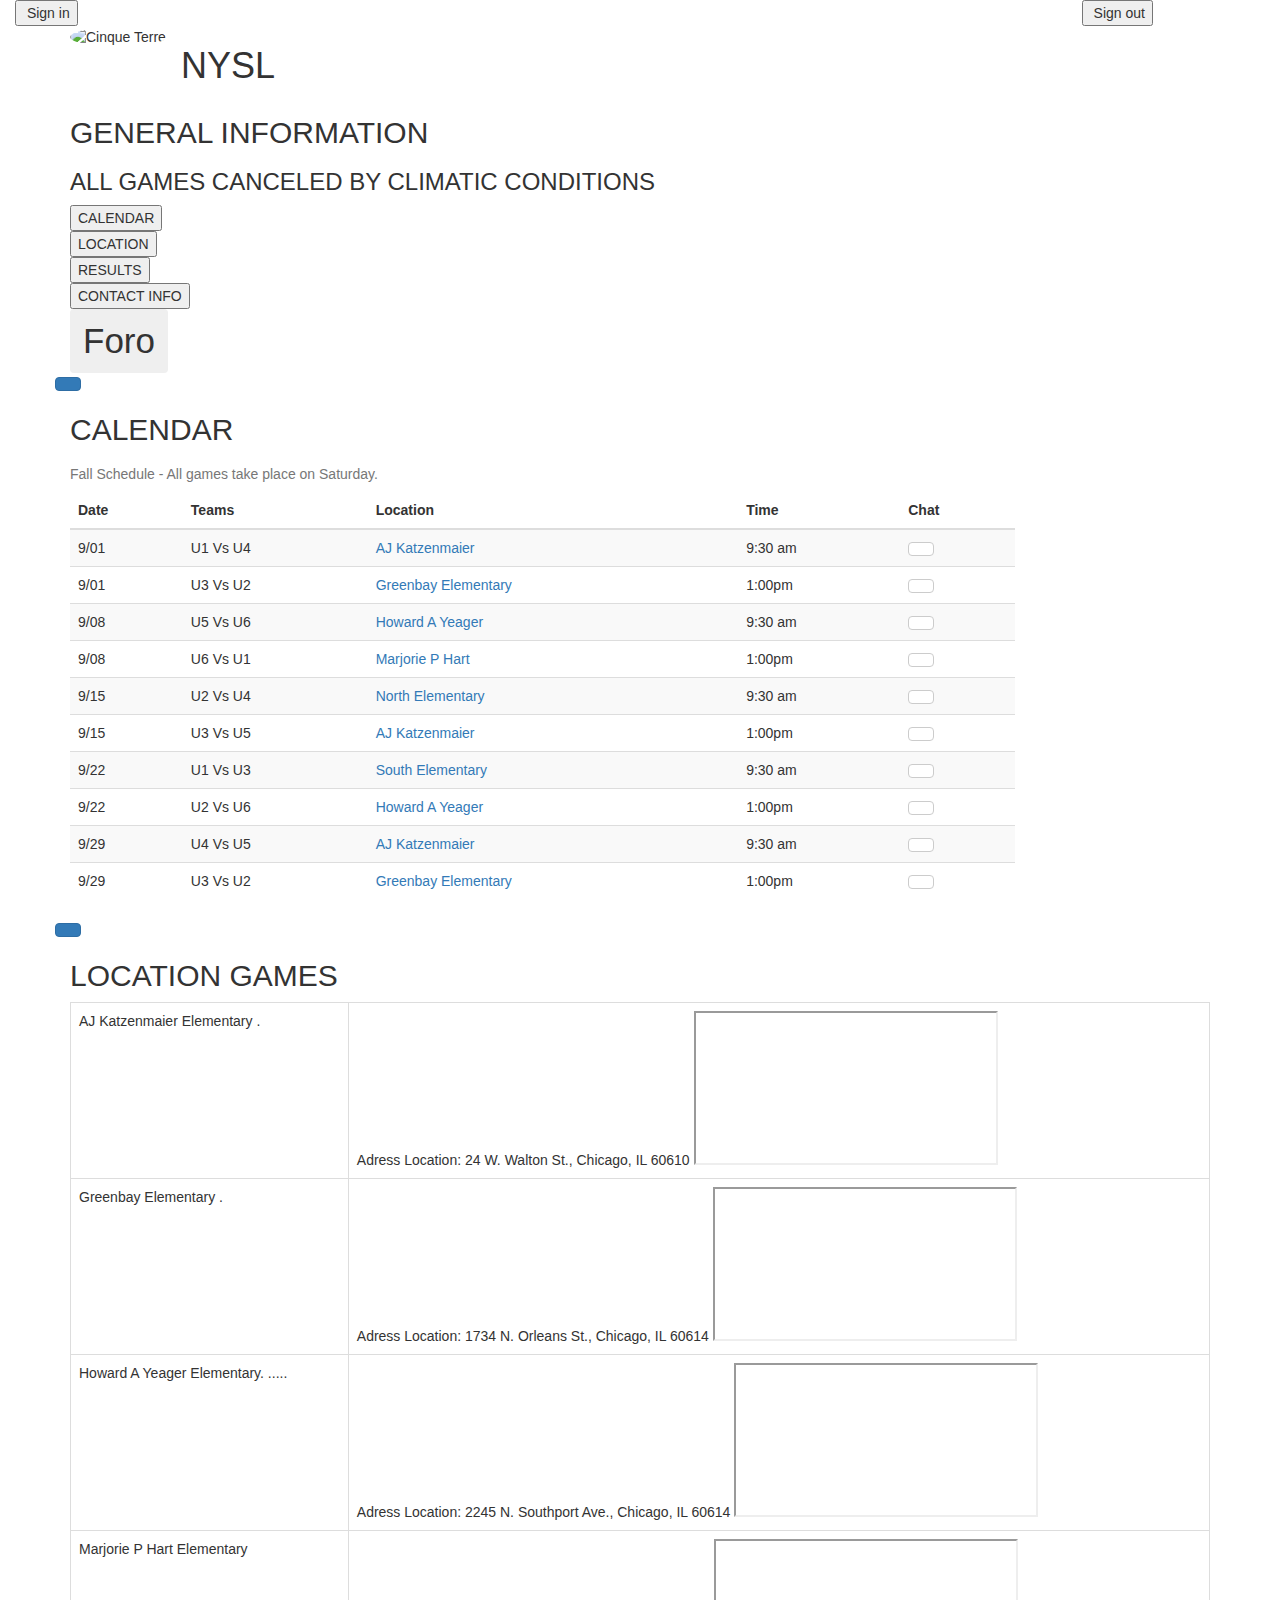
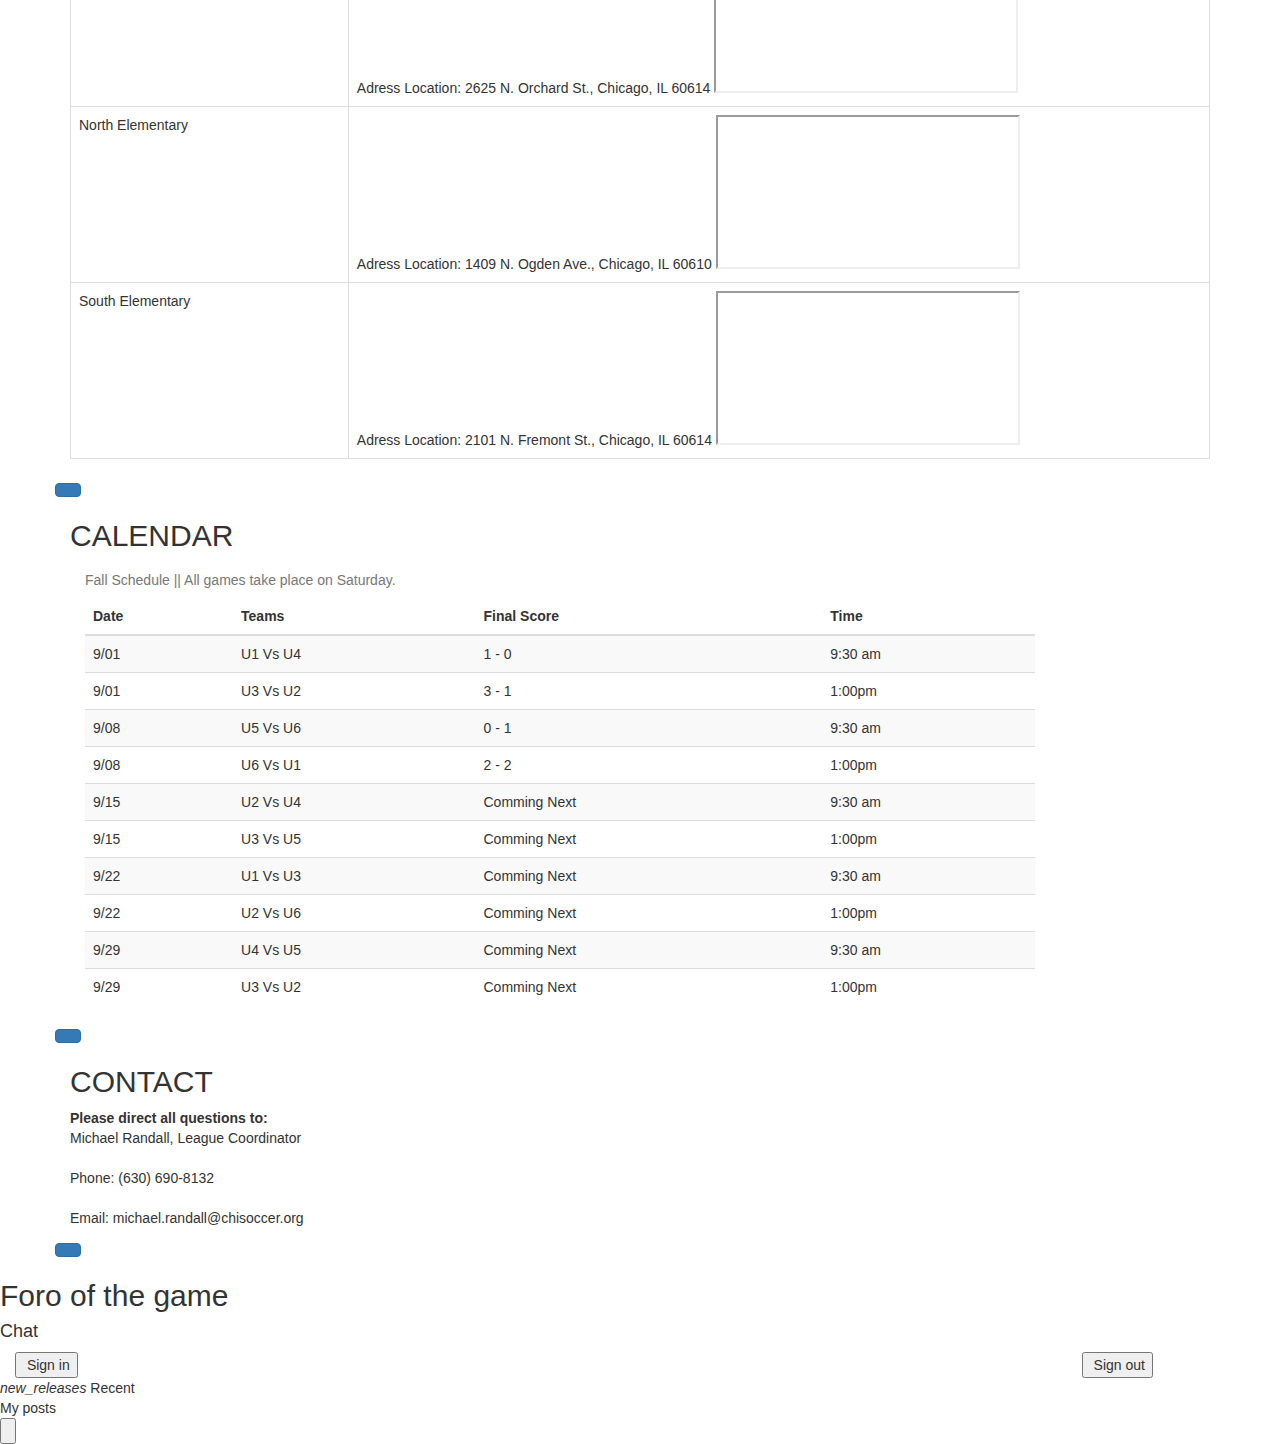
==== public/index - copia.html @ f9032291 "se agrego 3 puntos" ====
<!doctype html>
<!--
  Copyright 2016 Google Inc. All rights reserved.
  Licensed under the Apache License, Version 2.0 (the "License");
  you may not use this file except in compliance with the License.
  You may obtain a copy of the License at
      https://www.apache.org/licenses/LICENSE-2.0
  Unless required by applicable law or agreed to in writing, software
  distributed under the License is distributed on an "AS IS" BASIS,
  WITHOUT WARRANTIES OR CONDITIONS OF ANY KIND, either express or implied.
  See the License for the specific language governing permissions and
  limitations under the License
-->
<html lang="en">
<head>
  <meta charset="utf-8">
  <meta http-equiv="X-UA-Compatible" content="IE=edge">
  <meta name="description" content="Demonstrates the use of Google Cloud Database with a Firebase DB">
  <meta name="viewport" content="width=device-width, initial-scale=1.0">
  <link rel="stylesheet" href="https://use.fontawesome.com/releases/v5.3.1/css/all.css" integrity="sha384-mzrmE5qonljUremFsqc01SB46JvROS7bZs3IO2EmfFsd15uHvIt+Y8vEf7N7fWAU" crossorigin="anonymous">
  

  <!-- Disable tap highlight on IE -->
  <meta name="msapplication-tap-highlight" content="no">

  <!-- Add to homescreen for Chrome on Android -->
  <meta name="mobile-web-app-capable" content="yes">
  <meta name="application-name" content="Firebase Database Quickstart">
  <meta name="theme-color" content="#303F9F">

  <!-- Add to homescreen for Safari on iOS -->
  <meta name="apple-mobile-web-app-capable" content="yes">
  <meta name="apple-mobile-web-app-status-bar-style" content="black-translucent">
  <meta name="apple-mobile-web-app-title" content="Firebase Database Quickstart">
  <meta name="apple-mobile-web-app-status-bar-style" content="#303F9F">

  <!-- Tile icon for Win8 -->
  <meta name="msapplication-TileColor" content="#3372DF">
  <meta name="msapplication-navbutton-color" content="#303F9F">

  <!-- Material Design Lite -->
  <link rel="stylesheet" href="https://fonts.googleapis.com/icon?family=Material+Icons">
  <link rel="stylesheet" href="https://code.getmdl.io/1.1.3/material.blue_grey-orange.min.css">
  <script src="https://code.getmdl.io/1.1.3/material.min.js"></script>


  <title> NSYL SOCCER</title>
 
  <meta name="viewport" content="width=device-width, initial-scale=1 maximum-scale=1, user-scalable=no">
  
  <link rel="icon" type="image/png" href="images/nysl_logo.png" sizes="16x16" />
  <link rel="stylesheet" href="https://use.fontawesome.com/releases/v5.3.1/css/all.css" integrity="sha384-mzrmE5qonljUremFsqc01SB46JvROS7bZs3IO2EmfFsd15uHvIt+Y8vEf7N7fWAU" crossorigin="anonymous">
  <link rel="stylesheet" href="https://maxcdn.bootstrapcdn.com/bootstrap/3.3.7/css/bootstrap.min.css">
  <link rel="stylesheet" href="css/full.css">

</head>





<body>

    <div class="container-fluid">
        <div class="row">
            <div class="col-xs-6 col-sm-8 col-lg-10">
              <button id="sign-in-button" class="mdl-button--raised mdl-button mdl-js-button mdl-js-ripple-effect"><i class="material-icons"><i class="fas fa-sign-in-alt"></i></i> Sign in</button>
            </div>
            <div class="col-xs-6 col-sm-4 col-lg-2">
              <button id="sign-out-button" class="col-4 mdl-button--raised mdl-button mdl-js-button mdl-js-ripple-effect"><i class="material-icons"><i class="fas fa-sign-out-alt"></i></i> Sign out</button>
            </div>
          </div>
    </div>
    
        <!-- nav and logo static for all pages-->
        <nav class="container " >
            <nav class="row">
              <div class="col-xs-12 col-sm-12">
                <div class="navbar-header" id="primary">
                <!-- image logo-->
                  <img src="images/nysl_logo.png" class="img-circle" alt="Cinque Terre" width="130" height="130">
                </div> 
                <div class="navbar-header col-sm-8" id="secondary">
                  <h1>NYSL<span></span></h1>
                </div>
              </div>
            </nav>
          </nav>
        
        <!-- start index -->
        <div class=index id="indexx">
        
            
          <div class="container">
            <div class="row">
              <div class="col-xs-12 col-sm-12" id="info2">
                <div id="info">
                  <h2>GENERAL INFORMATION</h2>   
                </div> 
                <div>
                  <h3>ALL GAMES CANCELED BY CLIMATIC CONDITIONS</h3>
                </div>
              </div>
              
          
              <div class="container" id="butumss">
                <div class="row">
                  <div class="col-xs-12 col-sm-12" >
                    <div>
                      <button class="myButton" id="calendar" type="button">CALENDAR</button>
                    </div>  
                    <div>
                      <button class="myButton" id="location" type="button">LOCATION</button>
                    </div>
                    <div>
                      <button class="myButton" id="resultsbuttum" type="button">RESULTS</button>
                    </div>
                    <div>
                      <button class="myButton" id="contactbutum" type="button">CONTACT INFO</button>
                    </div>
                  </div>
                </div>
              </div>
              <!-- foro -->
              <div class="container" id="foros1">
                  <div class="row">
                    <div class="col-xs-12 col-sm-12" >
                      <div>
                        <button class="btn btn-light" id="forobuttum" style="font-size:35px"> <i class="far fa-comments"></i>Foro</button>
                      </div> 
                    </div>
                  </div>
                </div>
                </div>
                
          </div>
        </div>
        
          
        <!-- start calendar -->
        <div class="calendar" id="calendary">
          
            <nav class="container">
                <nav class="row">
                  <a class="btn btn-primary" href="" role="button"><i class="fas fa-home"></i></a>
                </nav>
              </nav>
                <!-- TITLE -->
            <div class="container">
                <div class="row">
                    <div class="col-sm-10">
                  
                    <h2>CALENDAR</h2>   
                  </div>
              
                  <div class="container">
                    <div class="row">
                      <div class="col-sm-10">
                        <table  class="table table-striped table-dark">
                          <caption>Fall Schedule - All games take place on Saturday.</caption>
                          <thead>
                            <tr> 
                            <th scope="col">Date</th>
                            <th scope="col">Teams</th>
                            <th scope="col">Location</th>
                            <th scope="col"> Time</th>
                            <th scope="col"> Chat</th>
                          </tr>
                          </thead>
                          
                          <tbody>
                            <tr>
                              <td> 9/01 </td>
                              <td> U1 Vs U4 </td>
                              <td> <a href="https://goo.gl/maps/TN8f8ErmUYn">
                                AJ Katzenmaier </a> </td>
                              <td> 9:30 am </td>
                              <td>
                                <button class="btn btn-default" id="sep1A" style="font-size:18px"> <i class="far fa-comments"></i> 
                                </button>
                              </td>
                            </tr>

                            <tr>
                              <td> 9/01 </td>
                              <td> U3 Vs U2 </td>
                              <td> <a href="https://goo.gl/maps/JFUgMRAUUFm">
                                Greenbay Elementary </a> </td>
                              <td>1:00pm </td>
                              <td>
                                <button class="btn btn-default" id="1sepB" style="font-size:18px"> <i class="far fa-comments"></i> 
                                </button>
                              </td>
                            </tr>

                            <tr>
                              <td> 9/08 </td>
                              <td> U5 Vs U6</td>
                              <td> <a href="https://goo.gl/maps/67RS3DeLZ6u">
                                Howard A Yeager </a> </td>
                              <td> 9:30 am </td>
                              <td>
                                <button class="btn btn-default" id="8sepA" style="font-size:18px"> <i class="far fa-comments"></i> 
                                </button>
                              </td>
                            </tr>

                            <tr>
                              <td> 9/08 </td>
                              <td>U6 Vs U1</td>
                              <td> <a href="https://goo.gl/maps/sLan9j47HNw">
                                Marjorie P Hart </a> </td>
                              <td>1:00pm </td>
                              <td>
                                <button class="btn btn-default" id="9sepB" style="font-size:18px"> <i class="far fa-comments"></i> 
                                </button>
                              </td>
                            </tr>

                            <tr>
                                <td> 9/15 </td>
                                <td> U2 Vs U4</td>
                                <td> <a href="https://goo.gl/maps/sq862s7UykH2">
                                  North Elementary</a> </td>
                                <td> 9:30 am</td>
                                <td>
                                  <button class="btn btn-default" id="15sepA" style="font-size:18px"> <i class="far fa-comments"></i> 
                                  </button>
                                </td>
                            </tr>

                            <tr>
                              <td> 9/15 </td>
                              <td> U3 Vs U5</td>
                              <td> <a href="https://goo.gl/maps/TN8f8ErmUYn">
                                AJ Katzenmaier </a> </td>
                              <td>1:00pm </td>
                              <td>
                                <button class="btn btn-default" id="15sepB" style="font-size:18px"> <i class="far fa-comments"></i> 
                                </button>
                              </td>
                            </tr>

                            <tr>
                              <td> 9/22 </td>
                              <td> U1 Vs U3</td>
                              <td> <a href="https://goo.gl/maps/fw5DT8C7Xq42">
                                South Elementary </a> </td>
                              <td> 9:30 am</td>
                              <td>
                                <button class="btn btn-default" id="22sepA" style="font-size:18px"> <i class="far fa-comments"></i> 
                                </button>
                              </td>
                            </tr>

                            <tr>
                              <td> 9/22 </td>
                              <td>U2 Vs U6</td>
                              <td> <a href="https://goo.gl/maps/67RS3DeLZ6u">
                                Howard A Yeager </a> </td>
                            <td>1:00pm </td>
                            <td>
                              <button class="btn btn-default" id="22sepB" style="font-size:18px"> <i class="far fa-comments"></i> 
                              </button>
                            </td>
                            </tr>

                            <tr>
                              <td> 9/29 </td>
                              <td> U4 Vs U5 </td>
                              <td> <a href="https://goo.gl/maps/TN8f8ErmUYn">
                                AJ Katzenmaier </a> </td>
                              <td> 9:30 am </td>
                              <td>
                                <button class="btn btn-default" id="29sepA" style="font-size:18px"> <i class="far fa-comments"></i> 
                                </button>
                              </td>
                            </tr>

                            <tr>
                              <td> 9/29 </td>
                              <td> U3 Vs U2</td>
                              <td> <a href="https://goo.gl/maps/JFUgMRAUUFm">
                                Greenbay Elementary </a> </td>
                              <td>1:00pm </td>
                              <td>
                                <button class="btn btn-default" id="29sepB" style="font-size:18px"> <i class="far fa-comments"></i> 
                                </button>
                              </td>
                            </tr>
                          </tbody>
                        </table> 
                      </div>
                    </div>
                  </div>
            </div>
            </div>
        
        </div>
        
        <!-- start location -->
        <div class="location" id="locationy">
          
            <nav class="container">
              <nav class="row">
                <a class="btn btn-primary" href="" role="button"><i class="fas fa-home"></i></a>
              </nav>
            </nav>
                  <!-- TITLE -->
            <div class="container">
              <div class="col-sm-10">
                <div class="row">
                  <h2>LOCATION GAMES</h2>   
                </div>
              </div>
            
            <table class="table table-bordered">
              <tbody>
                <tr>
                  <td> AJ Katzenmaier Elementary .</td>
                  <td> Adress Location: 24 W. Walton St., Chicago, IL 60610
                    <iframe src="https://www.google.com/maps/embed?pb=!1m14!1m8!1m3!1d11878.628811467595!2d-87.6290694!3d41.9002288!3m2!1i1024!2i768!4f13.1!3m3!1m2!1s0x0%3A0x15e198c063fc787c!2sAJ+Katzenmaier+Elementary!5e0!3m2!1ses-419!2sar!4v1533824537882" allowfullscreen></iframe></td>
                </tr>
                <tr>
                  <td> Greenbay Elementary .</td>
                  <td> Adress Location: 1734 N. Orleans St., Chicago, IL 60614
                    <iframe src="https://www.google.com/maps/embed?pb=!1m14!1m8!1m3!1d11876.091922879736!2d-87.6378335!3d41.9138647!3m2!1i1024!2i768!4f13.1!3m3!1m2!1s0x0%3A0xb351205fae50c6f3!2sGreenbay+Elementary!5e0!3m2!1ses-419!2sar!4v1533824363990" allowfullscreen></iframe></td>
                </tr>
                <tr>
                  <td> Howard A Yeager Elementary. .....</td>
                  <td>Adress Location: 2245 N. Southport Ave., Chicago, IL  60614
                    <iframe src="https://www.google.com/maps/embed?pb=!1m14!1m8!1m3!1d11874.34339844754!2d-87.6629215!3d41.923261!3m2!1i1024!2i768!4f13.1!3m3!1m2!1s0x0%3A0xb6cb22b2f0358874!2sHoward+A+Yeager+Elementary!5e0!3m2!1ses-419!2sar!4v1533832710345" allowfullscreen></iframe></td>
                </tr>
                <tr>
                  <td> Marjorie P Hart Elementary </td>
                  <td> Adress Location: 2625 N. Orchard St., Chicago, IL 60614
                  <iframe src="https://www.google.com/maps/embed?pb=!1m14!1m8!1m3!1d11873.159353527837!2d-87.6459727!3d41.9296229!3m2!1i1024!2i768!4f13.1!3m3!1m2!1s0x0%3A0xdbff5d5dfcfcfa35!2sMarjorie+P+Hart+Elementary!5e0!3m2!1ses-419!2sar!4v1533832766882" allowfullscreen></iframe> </td>
                </tr>
                  <tr>
                  <td> North Elementary </td>
                  <td> Adress Location: 1409 N. Ogden Ave., Chicago, IL 60610
                  <iframe src="https://www.google.com/maps/embed?pb=!1m18!1m12!1m3!1d23759.92347189853!2d-87.68323422592152!3d41.89306281627964!2m3!1f0!2f0!3f0!3m2!1i1024!2i768!4f13.1!3m3!1m2!1s0x880fd33af14860a5%3A0x5736e62f19086c62!2sNorth+Elementary!5e0!3m2!1ses-419!2sar!4v1533832918093" allowfullscreen></iframe></td>
                </tr>
                  <tr>
                  <td> South Elementary </td>
                  <td> Adress Location: 2101 N. Fremont St., Chicago, IL 60614
                  <iframe src="https://www.google.com/maps/embed?pb=!1m14!1m8!1m3!1d11874.92260939546!2d-87.6506755!3d41.9201486!3m2!1i1024!2i768!4f13.1!3m3!1m2!1s0x0%3A0x1caabcbc4893f0da!2sSt+James+Lutheran+School!5e0!3m2!1ses-419!2sar!4v1533832950883" allowfullscreen></iframe></td>
                </tr>
              </tbody> 
            </table>
          
            </div>
        </div>
        <!-- start results -->
        <div class="results" id="resulty">
          
            <nav class="container">
                <nav class="row">
                  <a class="btn btn-primary" href="" role="button"><i class="fas fa-home"></i></a>
                </nav>
              </nav>
                  <!-- TITLE -->
            <div class="container">
              <div class="col-sm-10">
                <div class="row">
                  <h2>CALENDAR</h2>   
                </div>
              </div>
            
              <div class="container">
                <div class="col-sm-10">
                  <div class="row">
                    <table  class="table table-striped table-dark">
                      <caption>
                        Fall Schedule || All games take place on Saturday.
                      </caption>
        
                      <thead>
                        <tr> 
                          <th scope="col">Date</th>
                          <th scope="col">Teams</th>
                          <th scope="col">Final Score</th>
                          <th scope="col"> Time</th>
                      </tr>
                      </thead>
                      
                      <tbody>
                        <tr>
                          <td> 9/01 </td>
                          <td> U1 Vs U4 </td>
                          <td> 1 - 0 </td>
                          <td> 9:30 am </td>
                        </tr>
                        <tr>
                          <td> 9/01 </td>
                          <td> U3 Vs U2 </td>
                          <td> 3 - 1</td>
                          <td>1:00pm </td>
                        </tr>
                        <tr>
                          <td> 9/08 </td>
                          <td> U5 Vs U6</td>
                          <td> 0 - 1 </td>
                          <td> 9:30 am </td>
                        </tr>
                        <tr>
                          <td> 9/08 </td>
                          <td>U6 Vs U1</td>
                          <td> 2 - 2 </td>
                          <td>1:00pm </td>
                        </tr>
                        <tr>
                          <td> 9/15 </td>
                          <td> U2 Vs U4</td>
                          <td> Comming Next</td>
                          <td> 9:30 am</td>
                        </tr>
                        <tr>
                          <td> 9/15 </td>
                          <td> U3 Vs U5</td>
                          <td> Comming Next </td>
                          <td>1:00pm </td>
                        </tr>
                        <tr>
                          <td> 9/22 </td>
                          <td> U1 Vs U3</td>
                          <td> Comming Next </td>
                          <td> 9:30 am</td>
                        </tr>
                        <tr>
                          <td> 9/22 </td>
                          <td>U2 Vs U6</td>
                          <td> Comming Next </td>
                        <td>1:00pm </td>
                        </tr>
                        <tr>
                          <td> 9/29 </td>
                          <td> U4 Vs U5 </td>
                          <td> Comming Next </td>
                          <td> 9:30 am </td>
                        </tr>
                        <tr>
                          <td> 9/29 </td>
                          <td> U3 Vs U2</td>
                          <td> Comming Next </td>
                          <td>1:00pm </td>
                        </tr>
                      </tbody>
                    </table> 
                  </div>
                </div>
              </div>
            </div>
          
        </div>
        <!-- start contact -->
        <div class="contactinfo" id="contaty">
          
            <nav class="container">
                <nav class="row">
                  <a class="btn btn-primary" href="" role="button"><i class="fas fa-home"></i></a>
                </nav>
              </nav>
                <!-- TITLE -->
            <div class="container">
              <div class="col-sm-12">
                <div class="row">
                  <h2>CONTACT</h2>   
                </div>
              </div>
            </div>
          
            <div class="container">
              <div class="col-sm-10">
                <div class="row">
                  <p class="contactInfo"> 
                    <b>Please direct all questions to:</b>
                    <br> Michael Randall, League Coordinator
                    <br>
                    <br> Phone: (630) 690-8132
                    <br>
                    <br> Email: michael.randall@chisoccer.org
        
                  </p>
                </div>
              </div>
            </div>
        
            <div class="container">
              <div class="row">
                <div class="col-xs-4">
                  <a class="phone" href="tel:630 6908132"><i class="fas fa-phone" style="font-size:35px"></i></a>
                </div>
                <div class="col-xs-4">
                  <a href="https://wa.me/15551234567"><i class="fab fa-whatsapp" style="font-size:35px" ></i></a>
                </div>
                <div class="col-xs-4"> 
                  <a href="mailto:michael.randall@chisoccer.org"><i class="fas fa-at" style="font-size:35px"></i> </a>
                </div>
              </div>
            </div>
        </div>
        
        
        
       <!-- start foro--> 
        
<div class="forotest" id="foros">
  <div>
      <nav class="container">
          <nav class="row">
            <a class="btn btn-primary" href="" role="button"><i class="fas fa-home"></i></a>
          </nav>
      </nav>

    <!-- Splash screen -->
    <section id="page-splash">
      <h2 class="logo">Foro of the game</h2>
      <div>
          <h4 class="logo">Chat</h4>
        
      </div>
    </section>

    <!-- Header section containing logo and menu -->
    <header>
        <div class="container-fluid">
            <div class="row">
                <div class="col-xs-6 col-sm-8 col-lg-10">
                  <button id="sign-in-button"> <i class="material-icons"><i class="fas fa-sign-in-alt"></i></i> Sign in</button>
                </div>
                <div class="col-xs-6 col-sm-4 col-lg-2">
                  <button id="sign-out-button" class="col-4 mdl-button--raised mdl-button mdl-js-button mdl-js-ripple-effect"><i class="material-icons"><i class="fas fa-sign-out-alt"></i></i> Sign out</button>
                </div>
              </div>
        </div>
     
     
      <!-- Navigation Bar -->
      <div class="navigationbar">
        <div class="mdl-tab">
          <div id="menu-recent" class="t">
            <i class="">new_releases</i> Recent
          </div>
          <div id="menu-my-posts" class="">
            <i class=""><i class="fas fa-meh-rolling-eyes"></i></i> My posts
          </div>
          <button class="t" id="add">
            <i class="material-icons"><i class="fas fa-pencil-alt"></i></i>
          </button>
        </div>
      </div>
    </div>
    </header>

    <main class="">

      <!-- Show the add post form -->
      <section class="" id="add-post" style="display:none">
        <div class="">

            <!-- Card containing the inputs to add a new messages -->
            <div class="">
              <div class="">
                <h2 class="">New Post</h2>
              </div>
              <div class="">
                <form id="message-form" action="#">
                  <div class="">
                    <input class="t" type="text" id="new-post-title">
                    <label class="" for="new-post-title">Post title...</label>
                  </div>
                  <div class="">
                    <textarea class="" rows="3" id="new-post-message"></textarea>
                    <label class="" for="new-post-message">Post message...</label>
                  </div>
                  <button type="submit" class="">
                    Add post
                  </button>
                </form>
              </div>
          </div>
        </div>
      </section>

      <!-- Show a list of recent posts -->
      <section class="" id="recent-posts-list" style="display:none">
        <div class="">
        </div>
      </section>

      <!-- Show the list of user's posts -->
      <section class="" id="user-posts-list" style="display:none">
        <div class="">
        </div>
      </section>

      <!-- Show the list of top user's posts -->
      <section class="" id="top-user-posts-list" style="display:none">
        <div class="">
        </div>
      </section>
    </main>
  </div>
</div>

<!-- Import and configure the Firebase SDK -->
<!-- These scripts are made available when the app is served or deployed on Firebase Hosting -->
<!-- If you do not serve/host your project using Firebase Hosting see https://firebase.google.com/docs/web/setup -->
<script src="/__/firebase/5.5.0/firebase-app.js"></script>
<script src="/__/firebase/5.5.0/firebase-auth.js"></script>
<script src="/__/firebase/5.5.0/firebase-database.js"></script>
<script src="/__/firebase/init.js"></script>

<script src="https://code.jquery.com/jquery-3.2.1.slim.min.js" integrity="sha384-KJ3o2DKtIkvYIK3UENzmM7KCkRr/rE9/Qpg6aAZGJwFDMVNA/GpGFF93hXpG5KkN" crossorigin="anonymous"></script>
  <script src="https://cdnjs.cloudflare.com/ajax/libs/popper.js/1.12.9/umd/popper.min.js" integrity="sha384-ApNbgh9B+Y1QKtv3Rn7W3mgPxhU9K/ScQsAP7hUibX39j7fakFPskvXusvfa0b4Q" crossorigin="anonymous"></script>
  <script src="https://maxcdn.bootstrapcdn.com/bootstrap/4.0.0/js/bootstrap.min.js" integrity="sha384-JZR6Spejh4U02d8jOt6vLEHfe/JQGiRRSQQxSfFWpi1MquVdAyjUar5+76PVCmYl" crossorigin="anonymous"></script>
  <script src="js/mainfull.js"></script>
  <script src="js/main.js"></script>

</body>
</html>
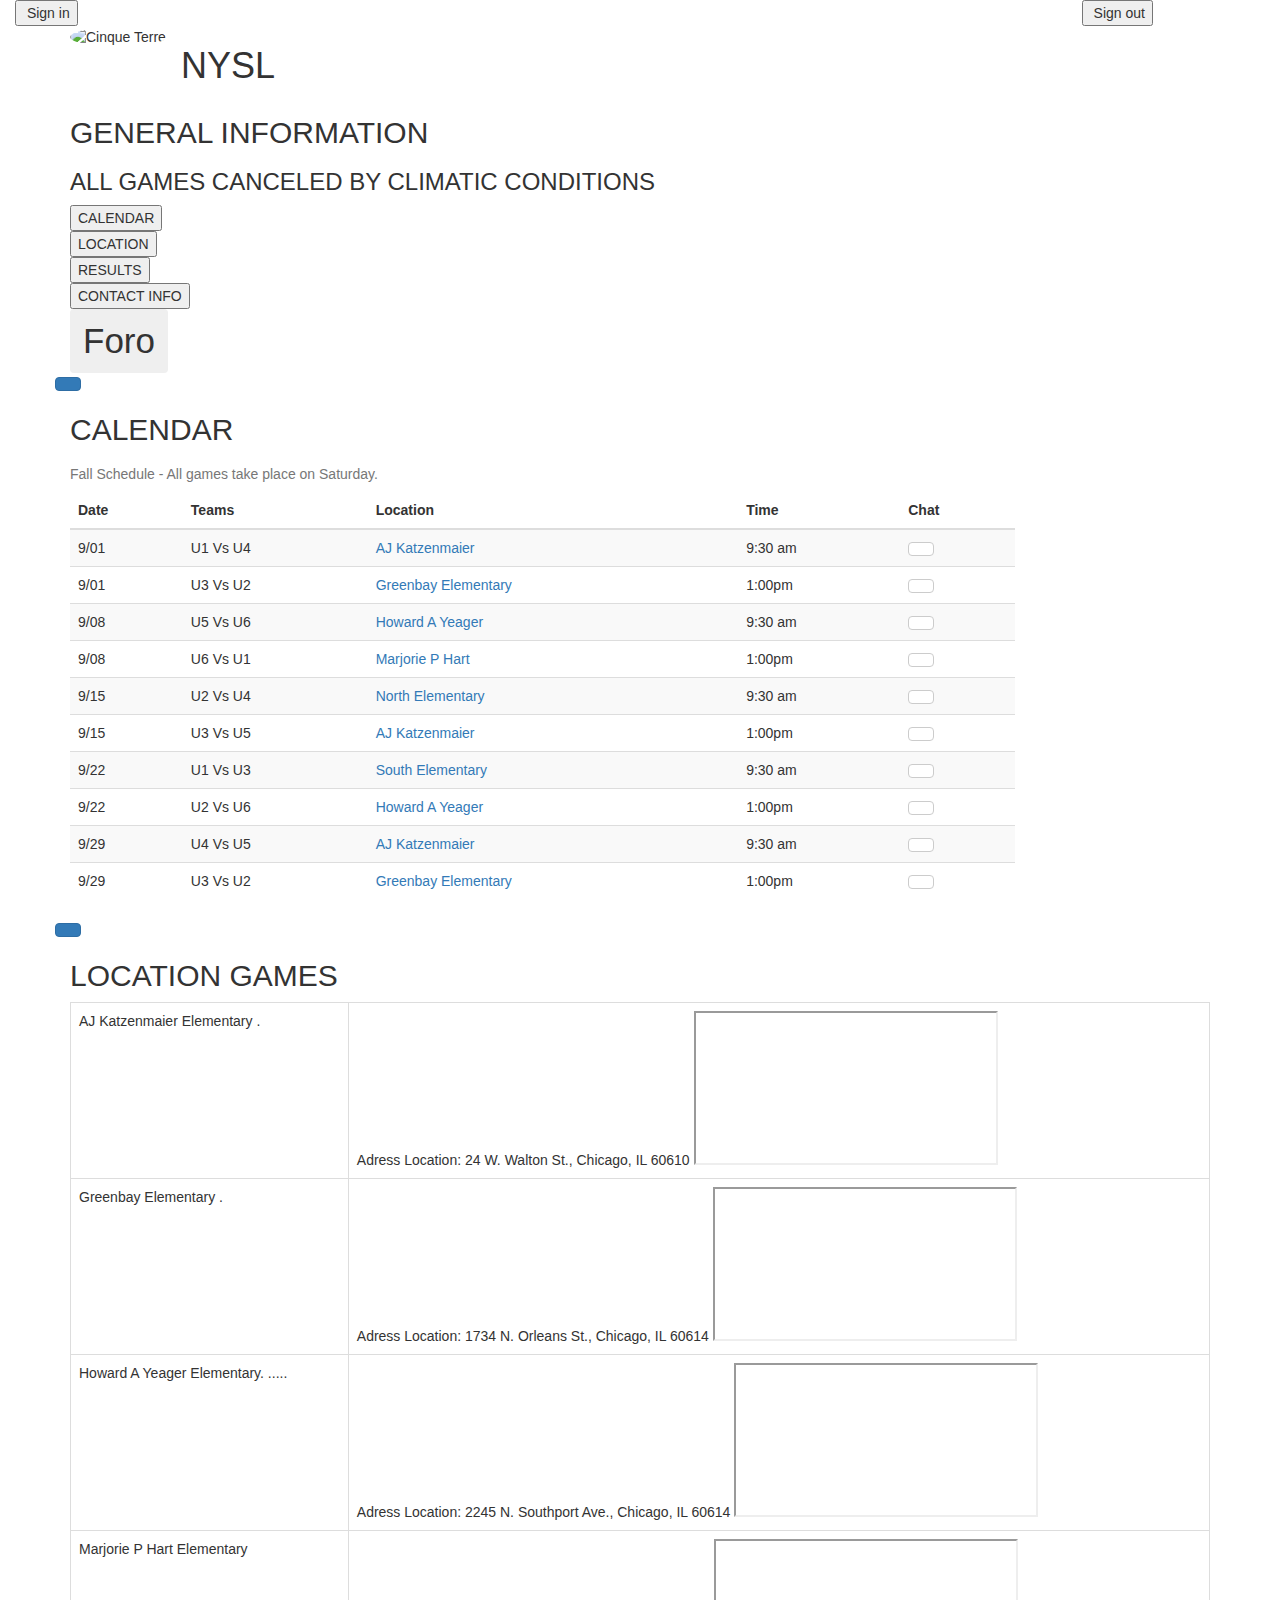
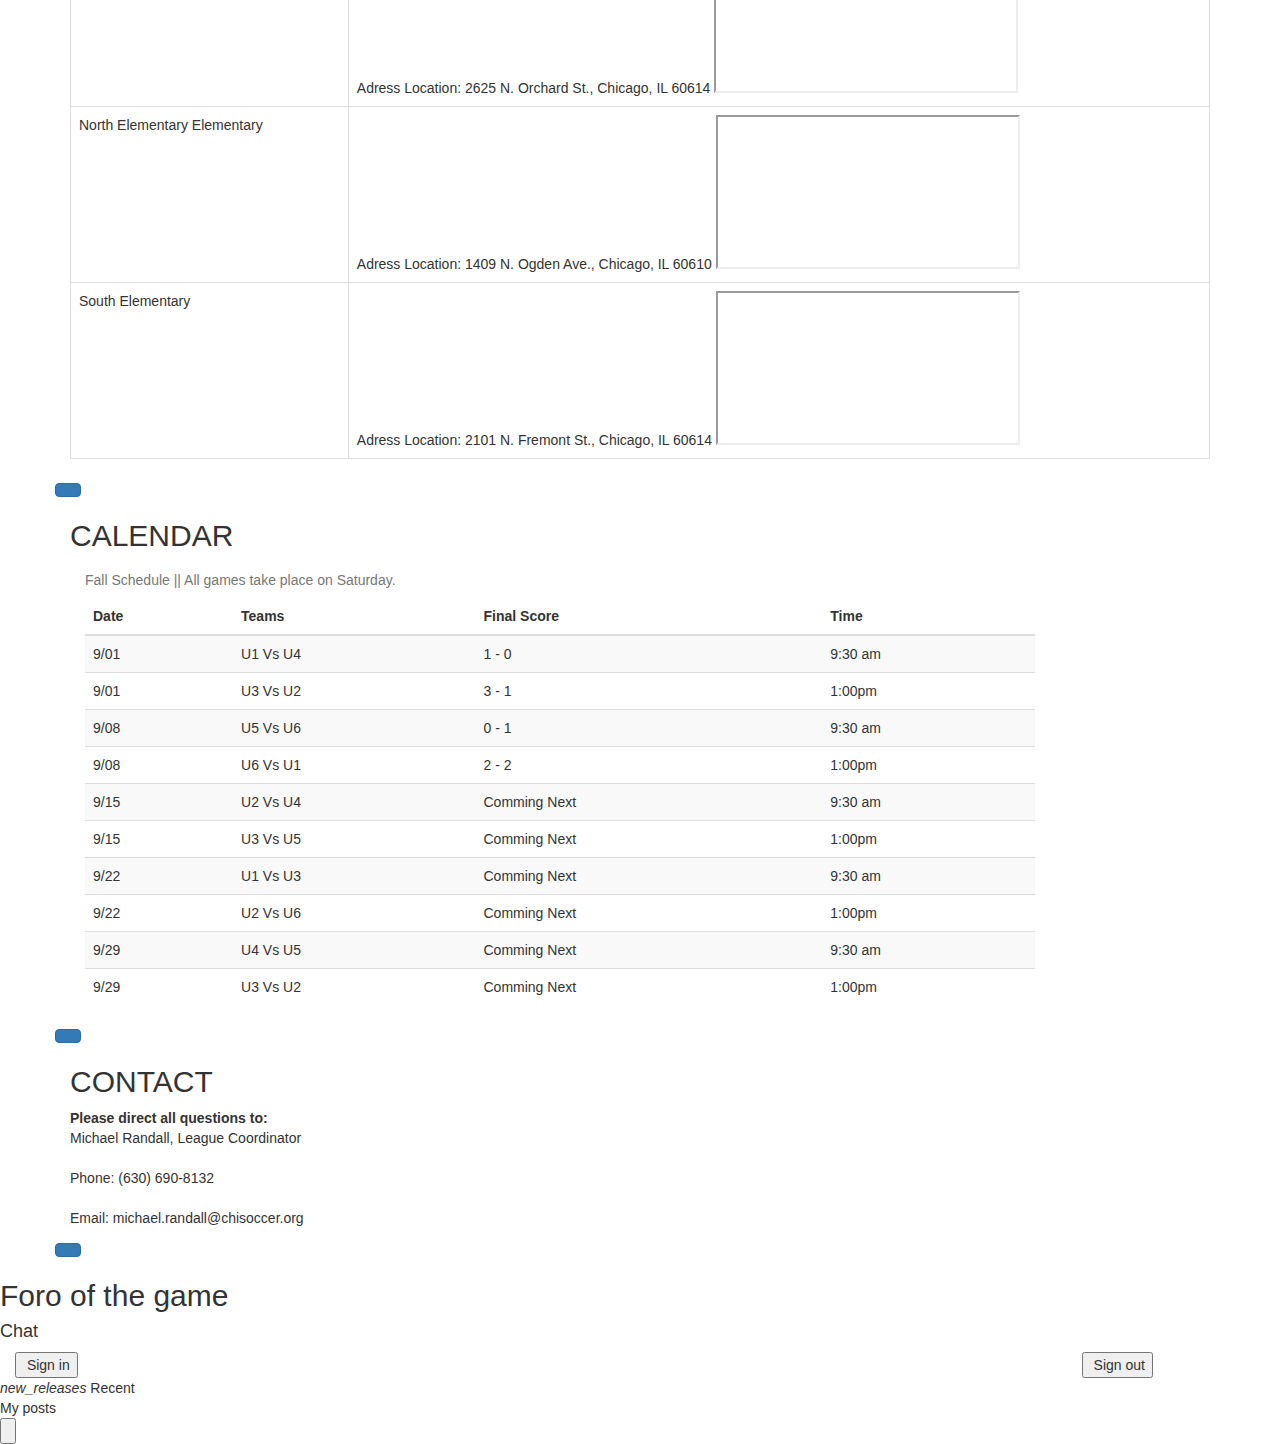
==== commit b1f54966: "elementary" ====
--- a/public/index - copia.html
+++ b/public/index - copia.html
@@ -337,7 +337,7 @@
                   <iframe src="https://www.google.com/maps/embed?pb=!1m14!1m8!1m3!1d11873.159353527837!2d-87.6459727!3d41.9296229!3m2!1i1024!2i768!4f13.1!3m3!1m2!1s0x0%3A0xdbff5d5dfcfcfa35!2sMarjorie+P+Hart+Elementary!5e0!3m2!1ses-419!2sar!4v1533832766882" allowfullscreen></iframe> </td>
                 </tr>
                   <tr>
-                  <td> North Elementary </td>
+                  <td> North Elementary Elementary </td>
                   <td> Adress Location: 1409 N. Ogden Ave., Chicago, IL 60610
                   <iframe src="https://www.google.com/maps/embed?pb=!1m18!1m12!1m3!1d23759.92347189853!2d-87.68323422592152!3d41.89306281627964!2m3!1f0!2f0!3f0!3m2!1i1024!2i768!4f13.1!3m3!1m2!1s0x880fd33af14860a5%3A0x5736e62f19086c62!2sNorth+Elementary!5e0!3m2!1ses-419!2sar!4v1533832918093" allowfullscreen></iframe></td>
                 </tr>
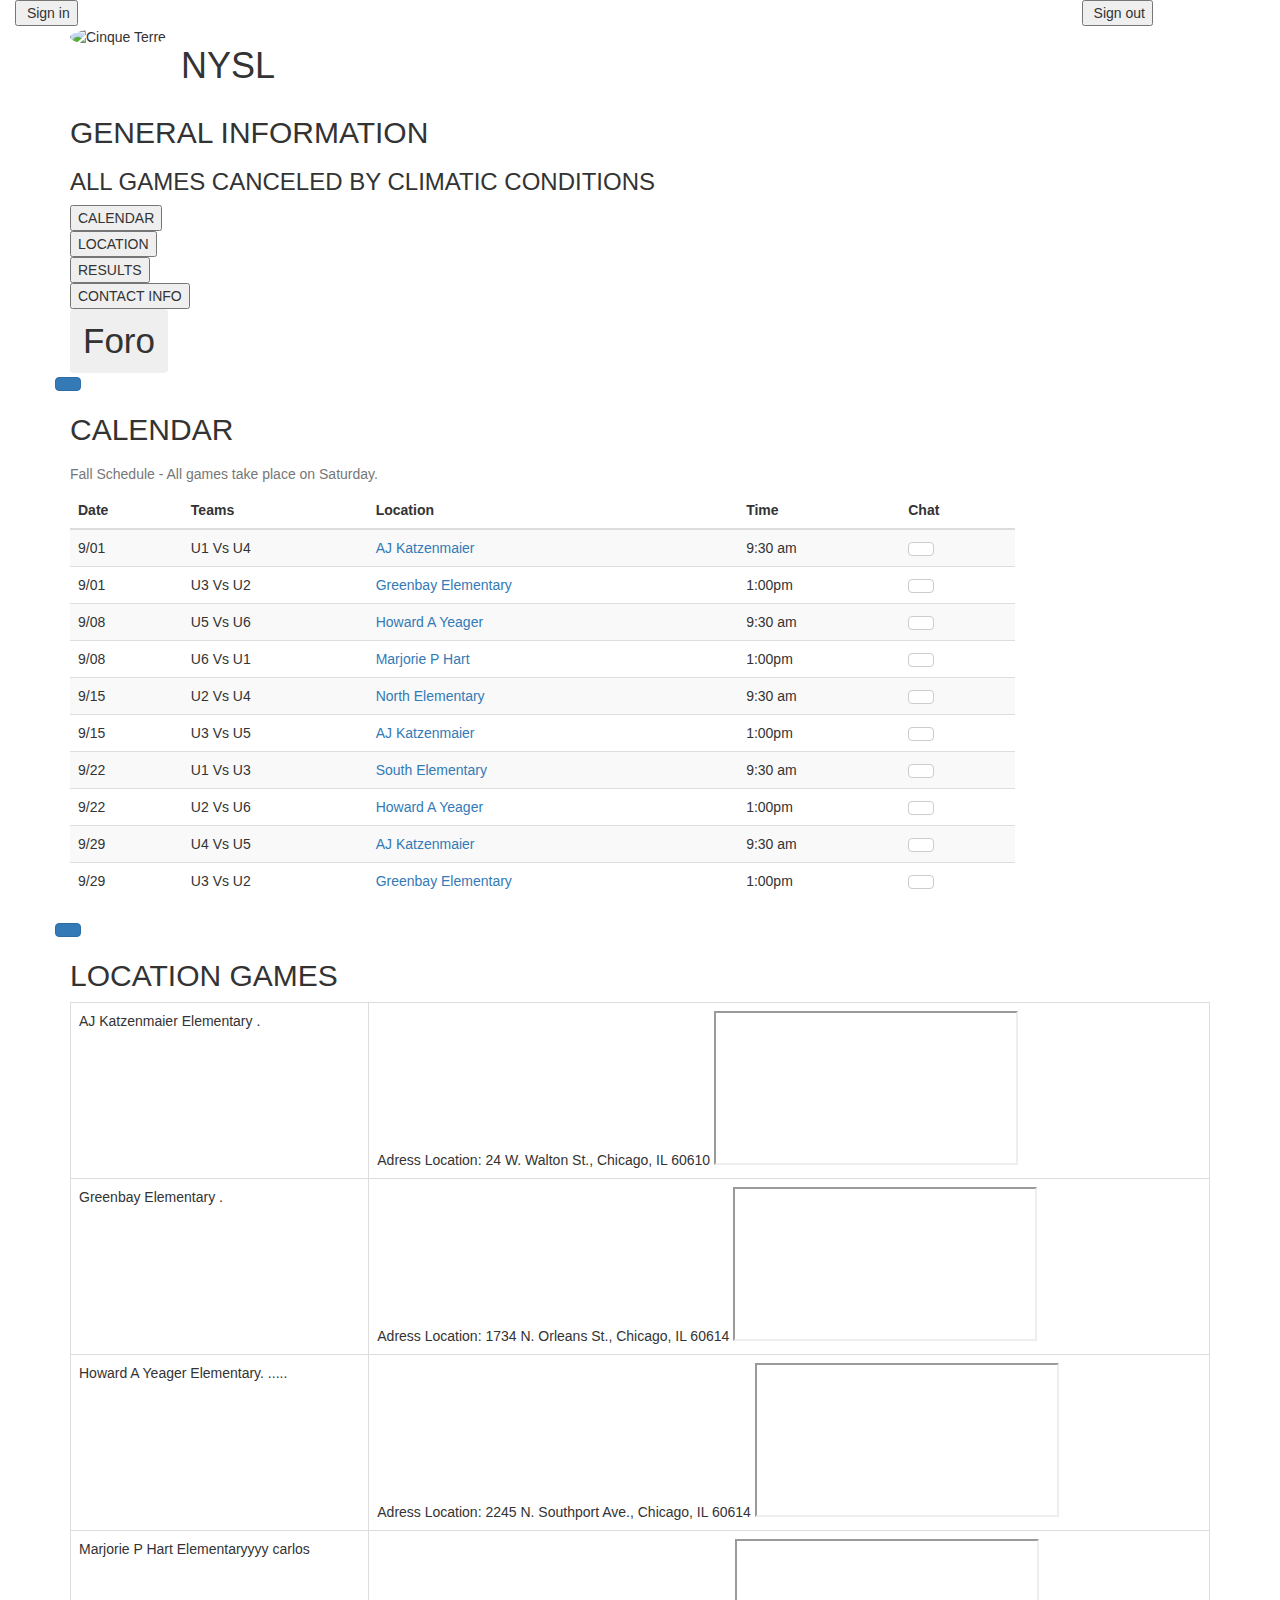
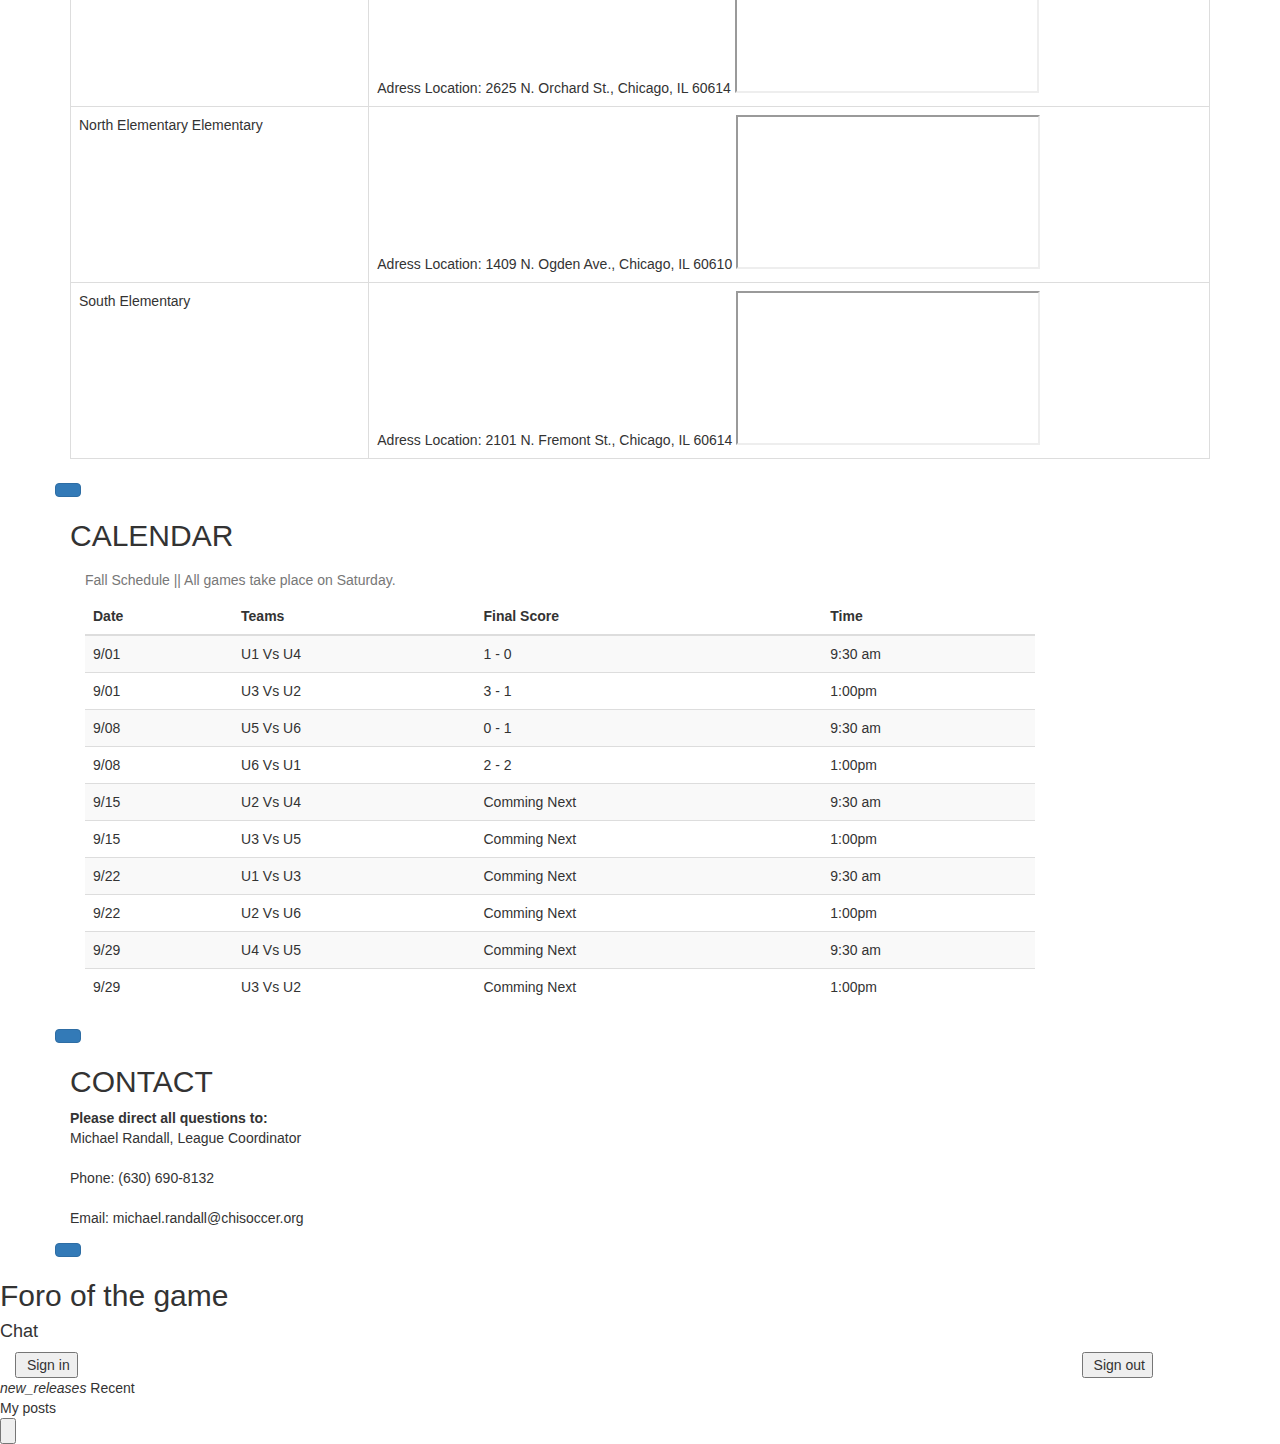
==== commit 9a6159df: "Merge branch 'carlosName'" ====
--- a/public/index - copia.html
+++ b/public/index - copia.html
@@ -332,7 +332,7 @@
                     <iframe src="https://www.google.com/maps/embed?pb=!1m14!1m8!1m3!1d11874.34339844754!2d-87.6629215!3d41.923261!3m2!1i1024!2i768!4f13.1!3m3!1m2!1s0x0%3A0xb6cb22b2f0358874!2sHoward+A+Yeager+Elementary!5e0!3m2!1ses-419!2sar!4v1533832710345" allowfullscreen></iframe></td>
                 </tr>
                 <tr>
-                  <td> Marjorie P Hart Elementary </td>
+                  <td> Marjorie P Hart Elementaryyyy carlos </td>
                   <td> Adress Location: 2625 N. Orchard St., Chicago, IL 60614
                   <iframe src="https://www.google.com/maps/embed?pb=!1m14!1m8!1m3!1d11873.159353527837!2d-87.6459727!3d41.9296229!3m2!1i1024!2i768!4f13.1!3m3!1m2!1s0x0%3A0xdbff5d5dfcfcfa35!2sMarjorie+P+Hart+Elementary!5e0!3m2!1ses-419!2sar!4v1533832766882" allowfullscreen></iframe> </td>
                 </tr>
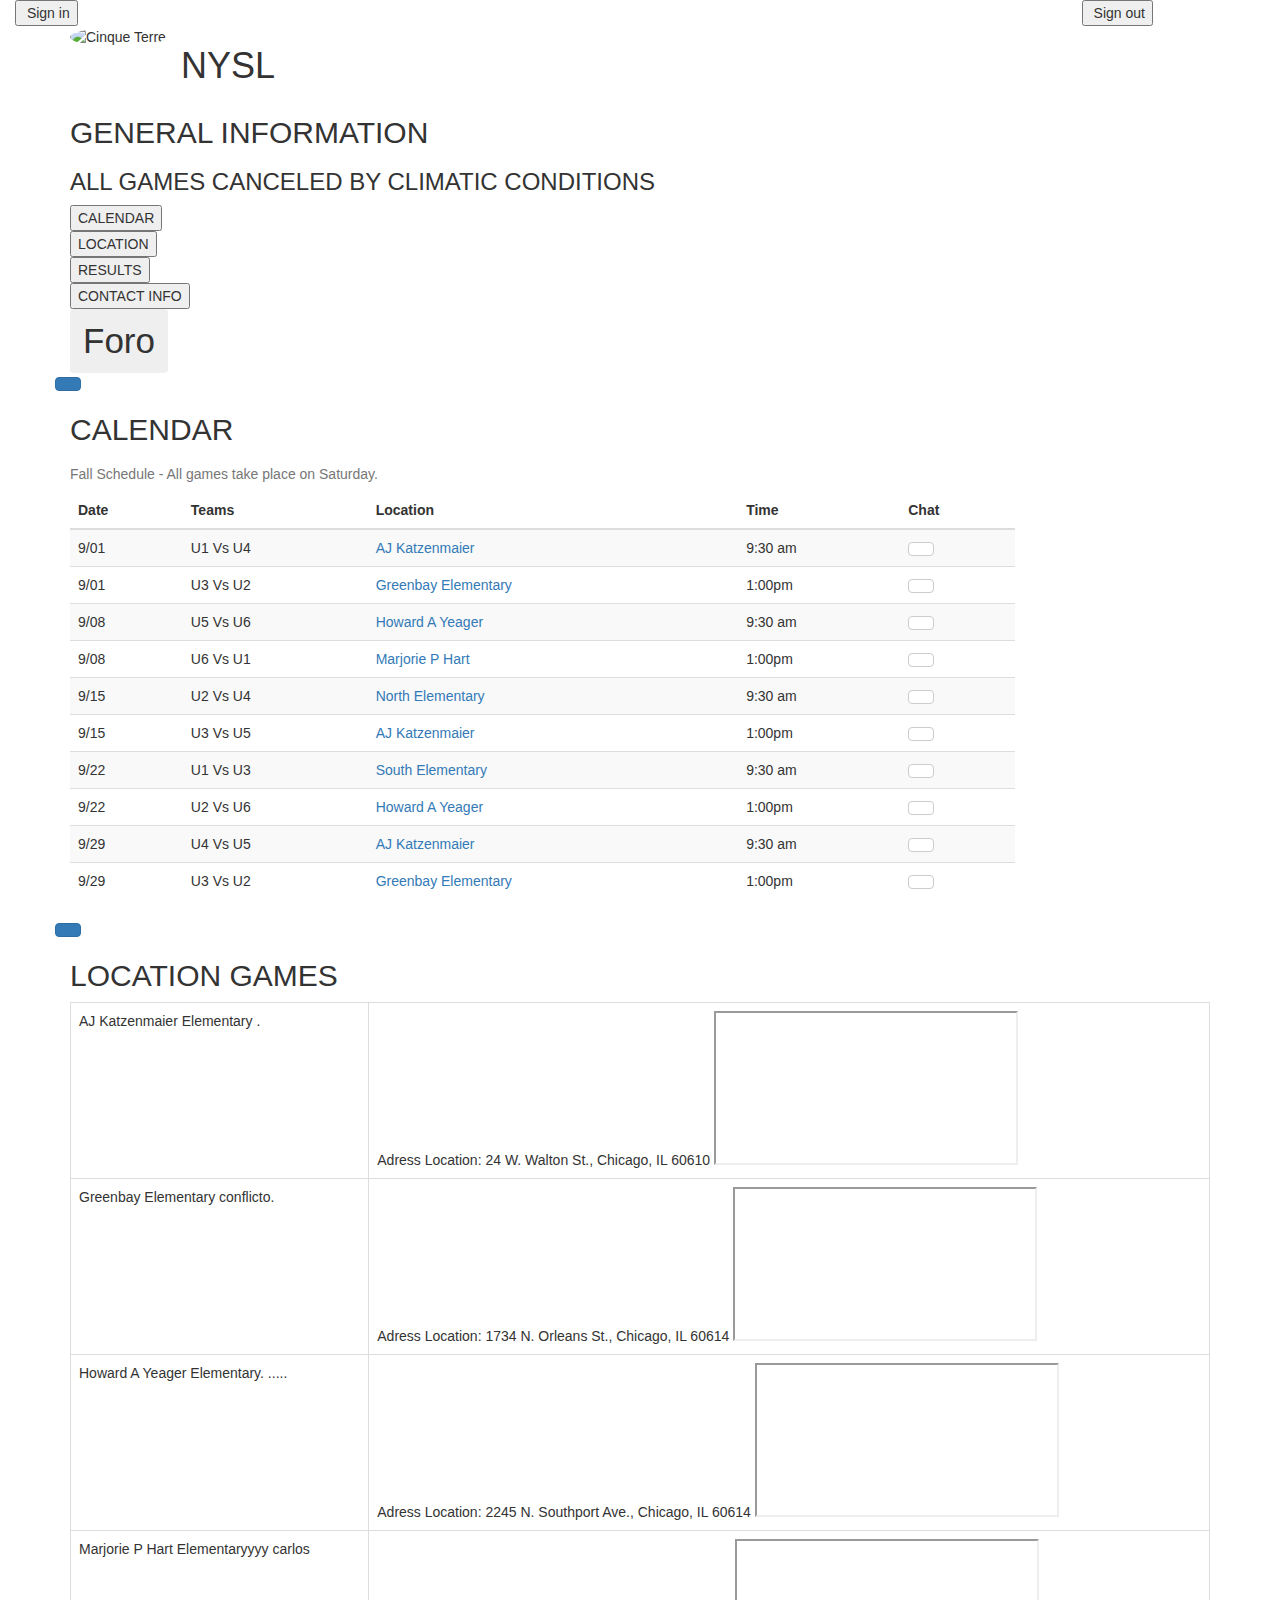
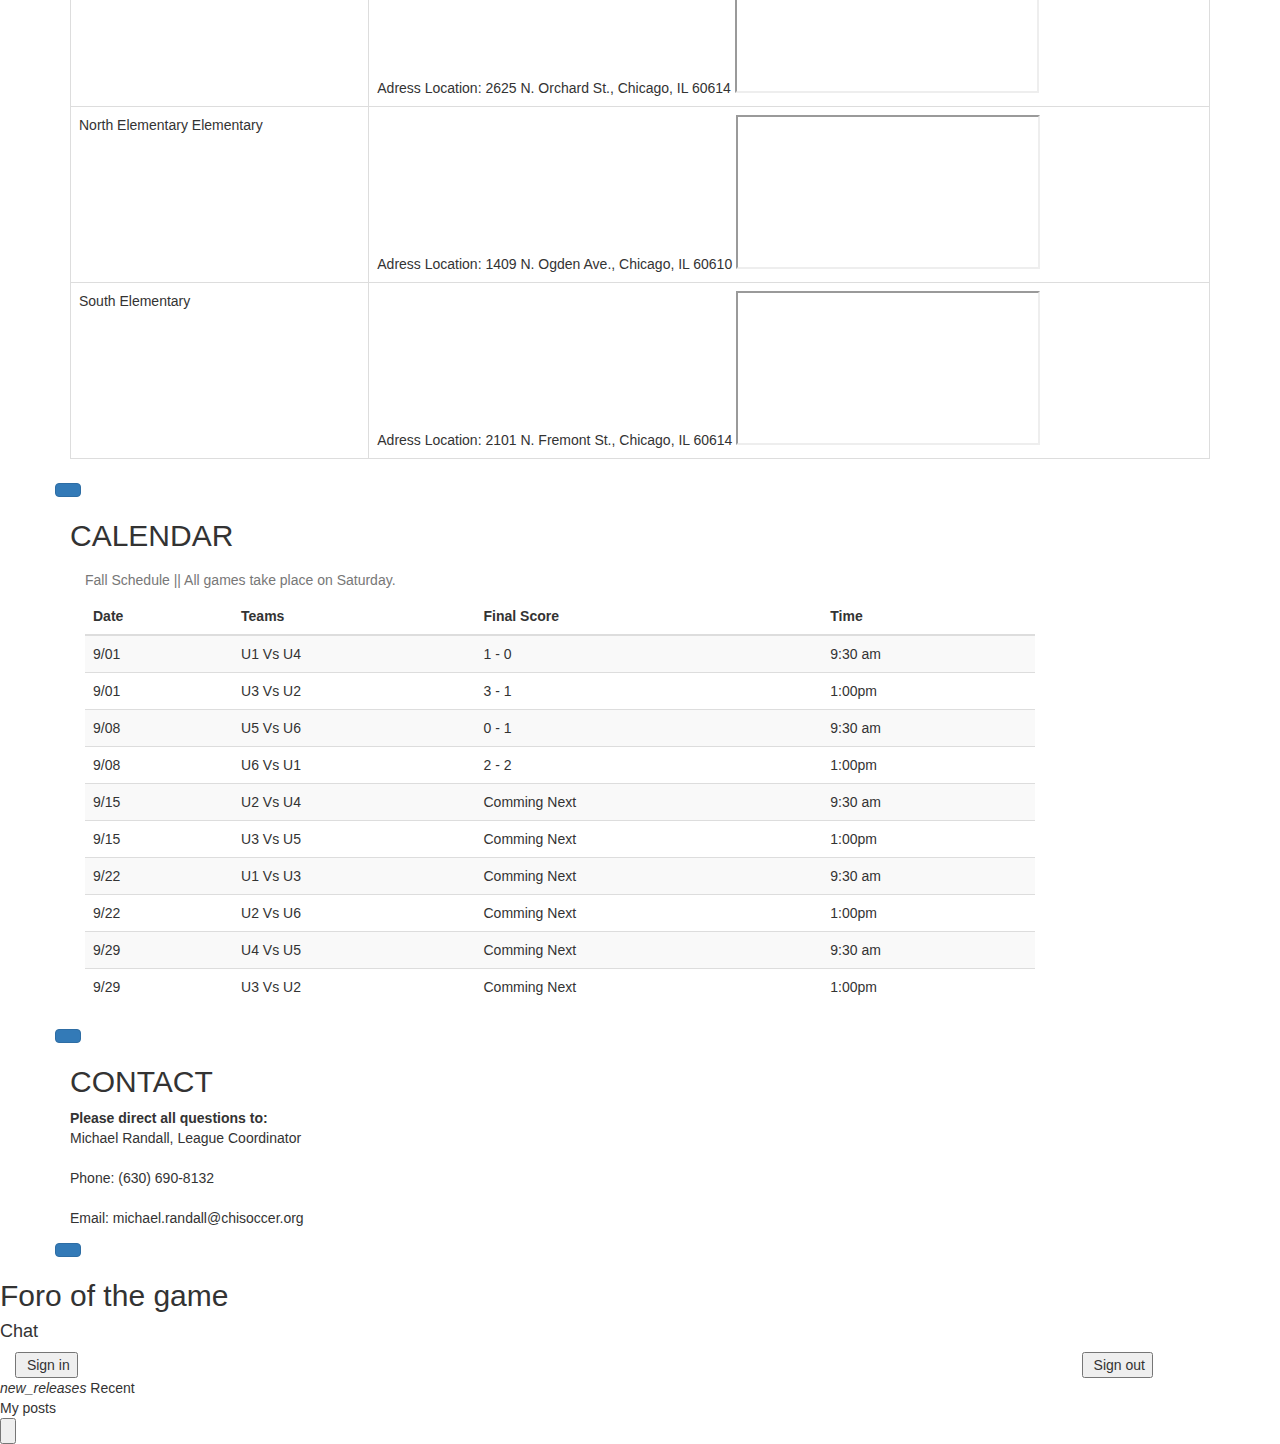
==== commit df2d4612: "conflict" ====
--- a/public/index - copia.html
+++ b/public/index - copia.html
@@ -322,7 +322,7 @@
                     <iframe src="https://www.google.com/maps/embed?pb=!1m14!1m8!1m3!1d11878.628811467595!2d-87.6290694!3d41.9002288!3m2!1i1024!2i768!4f13.1!3m3!1m2!1s0x0%3A0x15e198c063fc787c!2sAJ+Katzenmaier+Elementary!5e0!3m2!1ses-419!2sar!4v1533824537882" allowfullscreen></iframe></td>
                 </tr>
                 <tr>
-                  <td> Greenbay Elementary .</td>
+                  <td> Greenbay Elementary conflicto.</td>
                   <td> Adress Location: 1734 N. Orleans St., Chicago, IL 60614
                     <iframe src="https://www.google.com/maps/embed?pb=!1m14!1m8!1m3!1d11876.091922879736!2d-87.6378335!3d41.9138647!3m2!1i1024!2i768!4f13.1!3m3!1m2!1s0x0%3A0xb351205fae50c6f3!2sGreenbay+Elementary!5e0!3m2!1ses-419!2sar!4v1533824363990" allowfullscreen></iframe></td>
                 </tr>
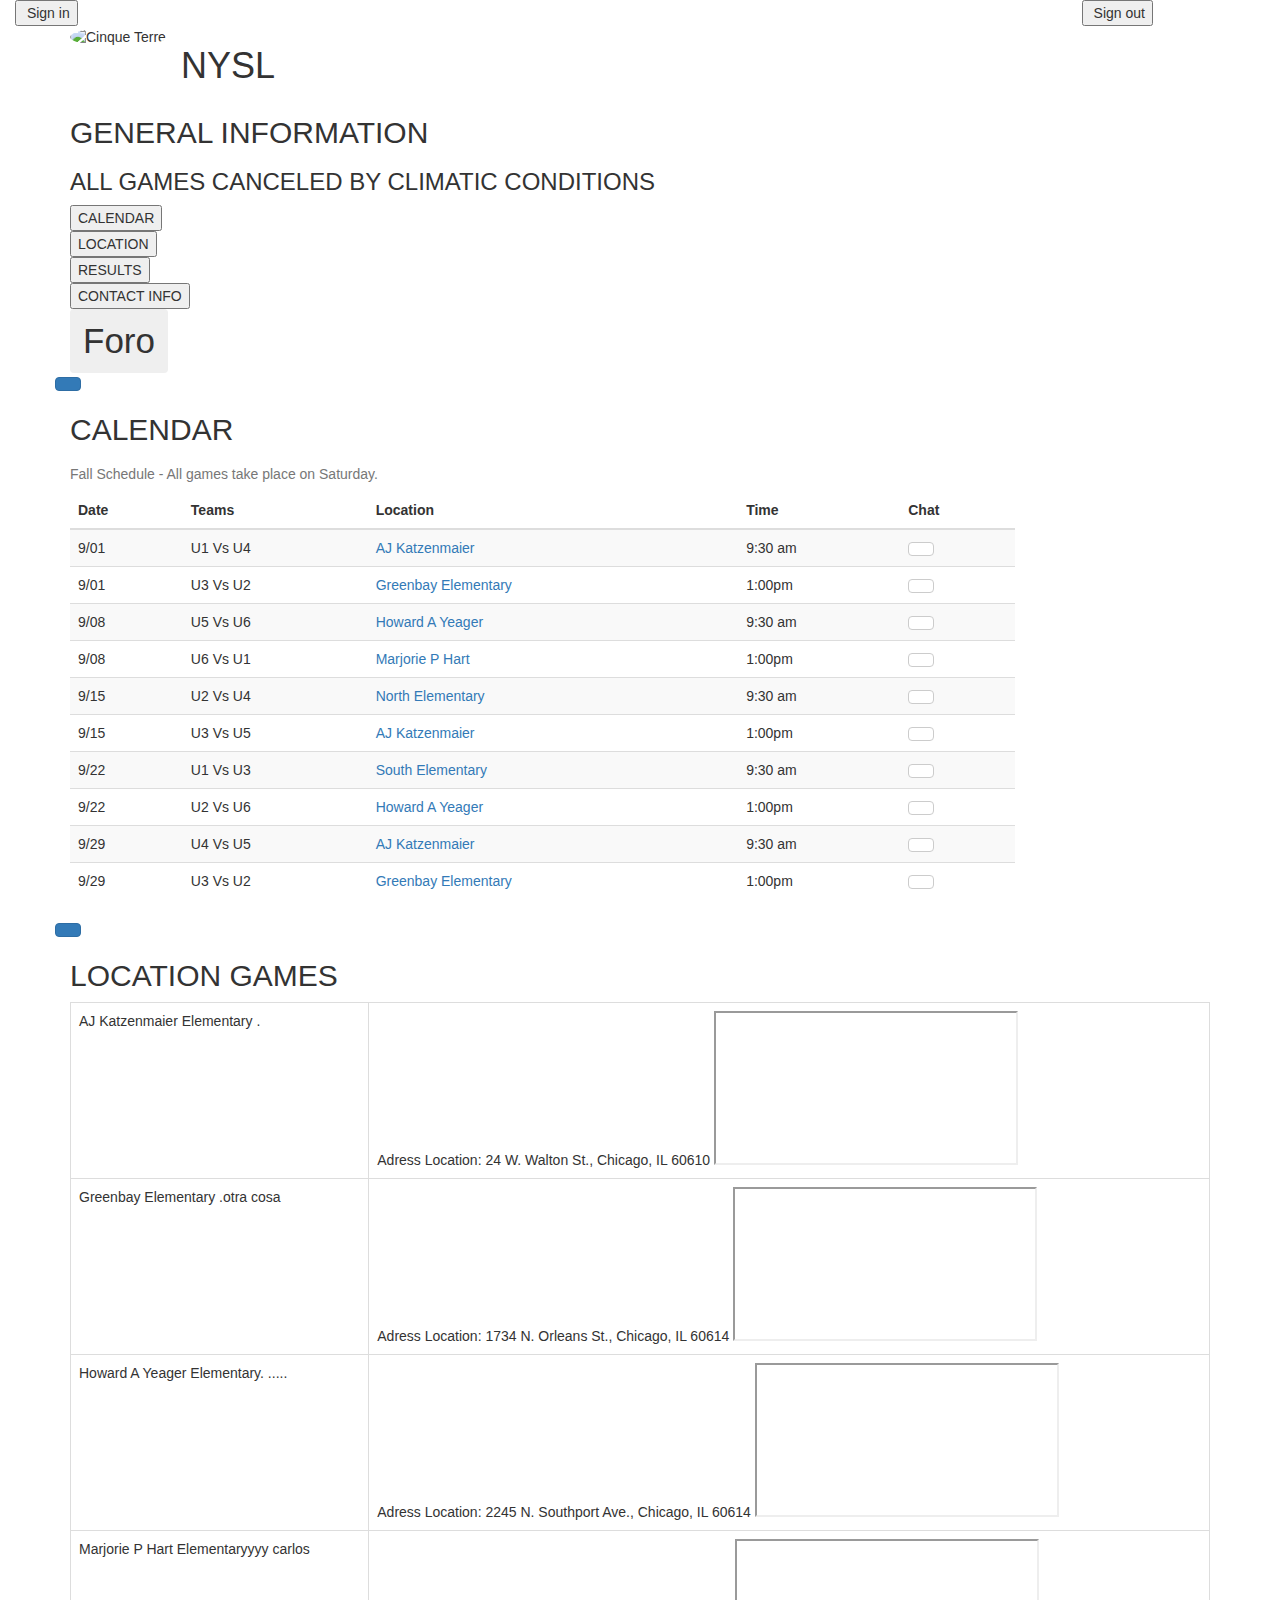
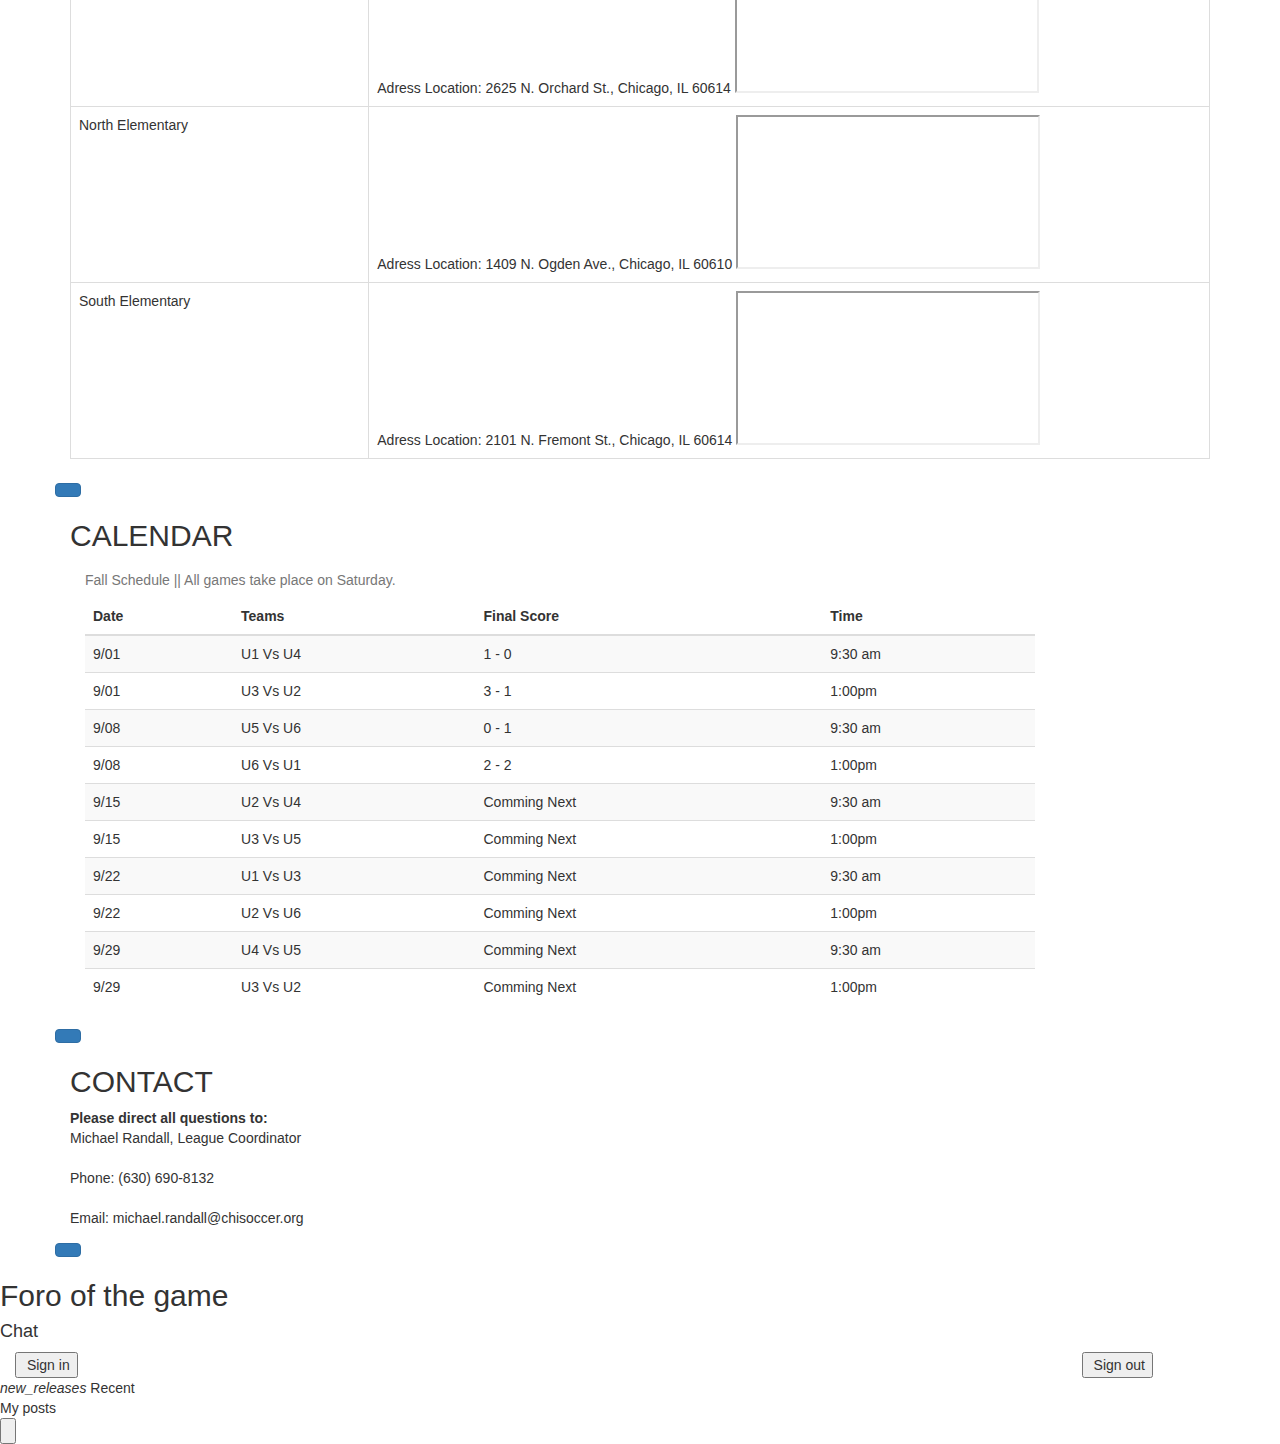
==== commit ed71aa10: "otra cosa" ====
--- a/public/index - copia.html
+++ b/public/index - copia.html
@@ -322,7 +322,7 @@
                     <iframe src="https://www.google.com/maps/embed?pb=!1m14!1m8!1m3!1d11878.628811467595!2d-87.6290694!3d41.9002288!3m2!1i1024!2i768!4f13.1!3m3!1m2!1s0x0%3A0x15e198c063fc787c!2sAJ+Katzenmaier+Elementary!5e0!3m2!1ses-419!2sar!4v1533824537882" allowfullscreen></iframe></td>
                 </tr>
                 <tr>
-                  <td> Greenbay Elementary conflicto.</td>
+                  <td> Greenbay Elementary .otra cosa</td>
                   <td> Adress Location: 1734 N. Orleans St., Chicago, IL 60614
                     <iframe src="https://www.google.com/maps/embed?pb=!1m14!1m8!1m3!1d11876.091922879736!2d-87.6378335!3d41.9138647!3m2!1i1024!2i768!4f13.1!3m3!1m2!1s0x0%3A0xb351205fae50c6f3!2sGreenbay+Elementary!5e0!3m2!1ses-419!2sar!4v1533824363990" allowfullscreen></iframe></td>
                 </tr>
@@ -337,7 +337,7 @@
                   <iframe src="https://www.google.com/maps/embed?pb=!1m14!1m8!1m3!1d11873.159353527837!2d-87.6459727!3d41.9296229!3m2!1i1024!2i768!4f13.1!3m3!1m2!1s0x0%3A0xdbff5d5dfcfcfa35!2sMarjorie+P+Hart+Elementary!5e0!3m2!1ses-419!2sar!4v1533832766882" allowfullscreen></iframe> </td>
                 </tr>
                   <tr>
-                  <td> North Elementary Elementary </td>
+                  <td> North Elementary </td>
                   <td> Adress Location: 1409 N. Ogden Ave., Chicago, IL 60610
                   <iframe src="https://www.google.com/maps/embed?pb=!1m18!1m12!1m3!1d23759.92347189853!2d-87.68323422592152!3d41.89306281627964!2m3!1f0!2f0!3f0!3m2!1i1024!2i768!4f13.1!3m3!1m2!1s0x880fd33af14860a5%3A0x5736e62f19086c62!2sNorth+Elementary!5e0!3m2!1ses-419!2sar!4v1533832918093" allowfullscreen></iframe></td>
                 </tr>
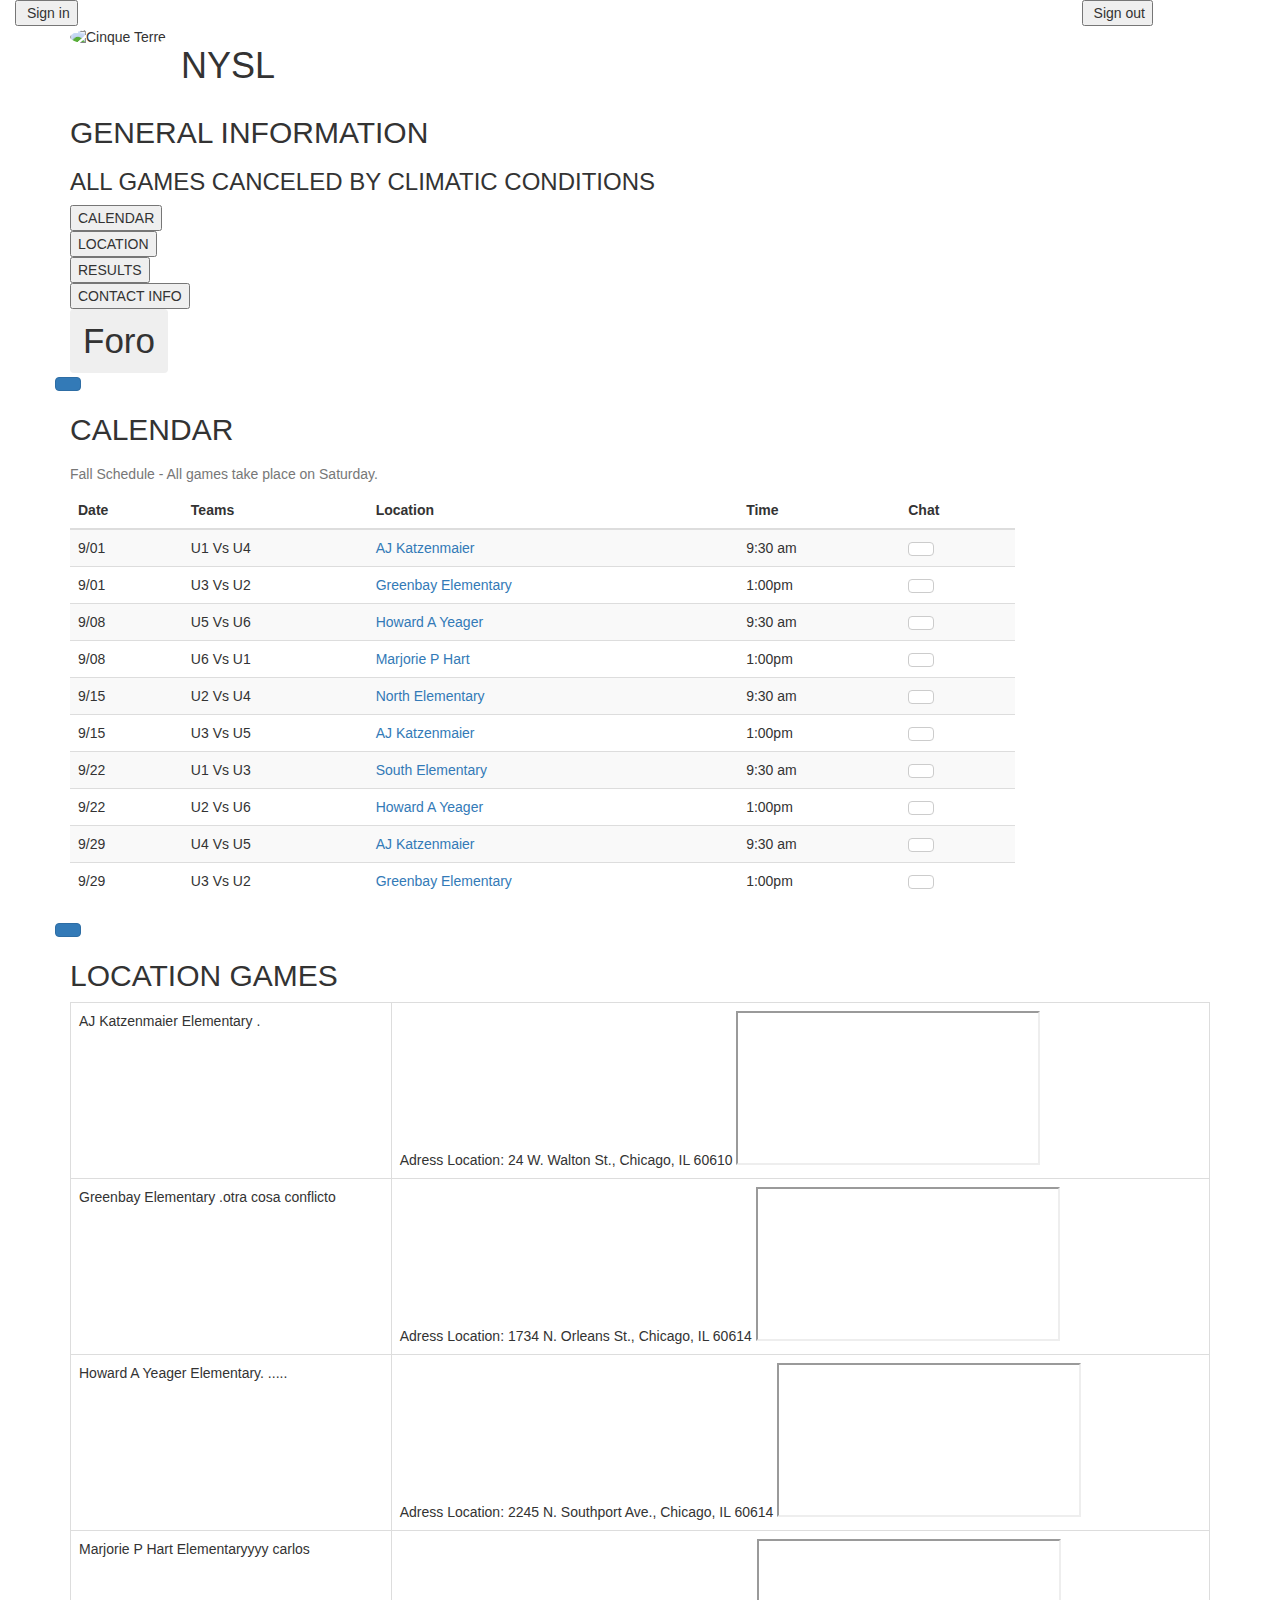
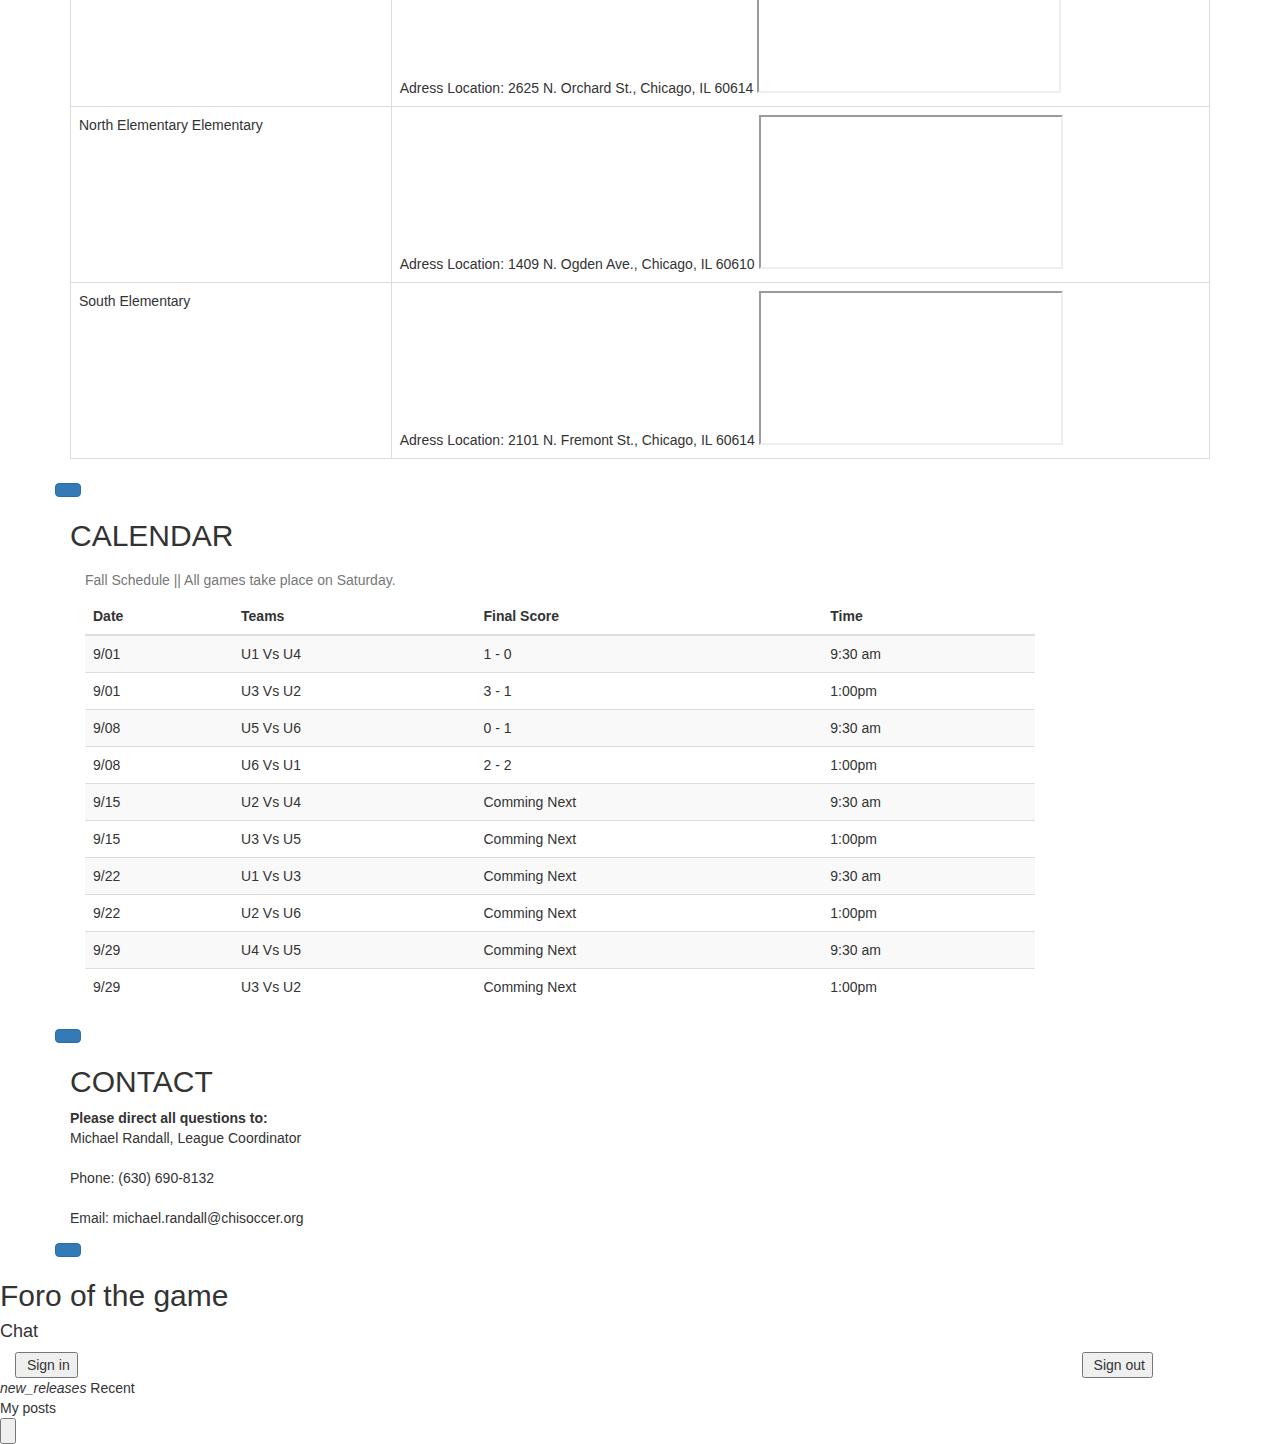
==== commit 0214b969: "Merge branch 'carlosName'" ====
--- a/public/index - copia.html
+++ b/public/index - copia.html
@@ -322,7 +322,8 @@
                     <iframe src="https://www.google.com/maps/embed?pb=!1m14!1m8!1m3!1d11878.628811467595!2d-87.6290694!3d41.9002288!3m2!1i1024!2i768!4f13.1!3m3!1m2!1s0x0%3A0x15e198c063fc787c!2sAJ+Katzenmaier+Elementary!5e0!3m2!1ses-419!2sar!4v1533824537882" allowfullscreen></iframe></td>
                 </tr>
                 <tr>
-                  <td> Greenbay Elementary .otra cosa</td>
+
+                  <td> Greenbay Elementary .otra cosa conflicto</td>
                   <td> Adress Location: 1734 N. Orleans St., Chicago, IL 60614
                     <iframe src="https://www.google.com/maps/embed?pb=!1m14!1m8!1m3!1d11876.091922879736!2d-87.6378335!3d41.9138647!3m2!1i1024!2i768!4f13.1!3m3!1m2!1s0x0%3A0xb351205fae50c6f3!2sGreenbay+Elementary!5e0!3m2!1ses-419!2sar!4v1533824363990" allowfullscreen></iframe></td>
                 </tr>
@@ -337,7 +338,7 @@
                   <iframe src="https://www.google.com/maps/embed?pb=!1m14!1m8!1m3!1d11873.159353527837!2d-87.6459727!3d41.9296229!3m2!1i1024!2i768!4f13.1!3m3!1m2!1s0x0%3A0xdbff5d5dfcfcfa35!2sMarjorie+P+Hart+Elementary!5e0!3m2!1ses-419!2sar!4v1533832766882" allowfullscreen></iframe> </td>
                 </tr>
                   <tr>
-                  <td> North Elementary </td>
+                  <td> North Elementary Elementary </td>
                   <td> Adress Location: 1409 N. Ogden Ave., Chicago, IL 60610
                   <iframe src="https://www.google.com/maps/embed?pb=!1m18!1m12!1m3!1d23759.92347189853!2d-87.68323422592152!3d41.89306281627964!2m3!1f0!2f0!3f0!3m2!1i1024!2i768!4f13.1!3m3!1m2!1s0x880fd33af14860a5%3A0x5736e62f19086c62!2sNorth+Elementary!5e0!3m2!1ses-419!2sar!4v1533832918093" allowfullscreen></iframe></td>
                 </tr>
